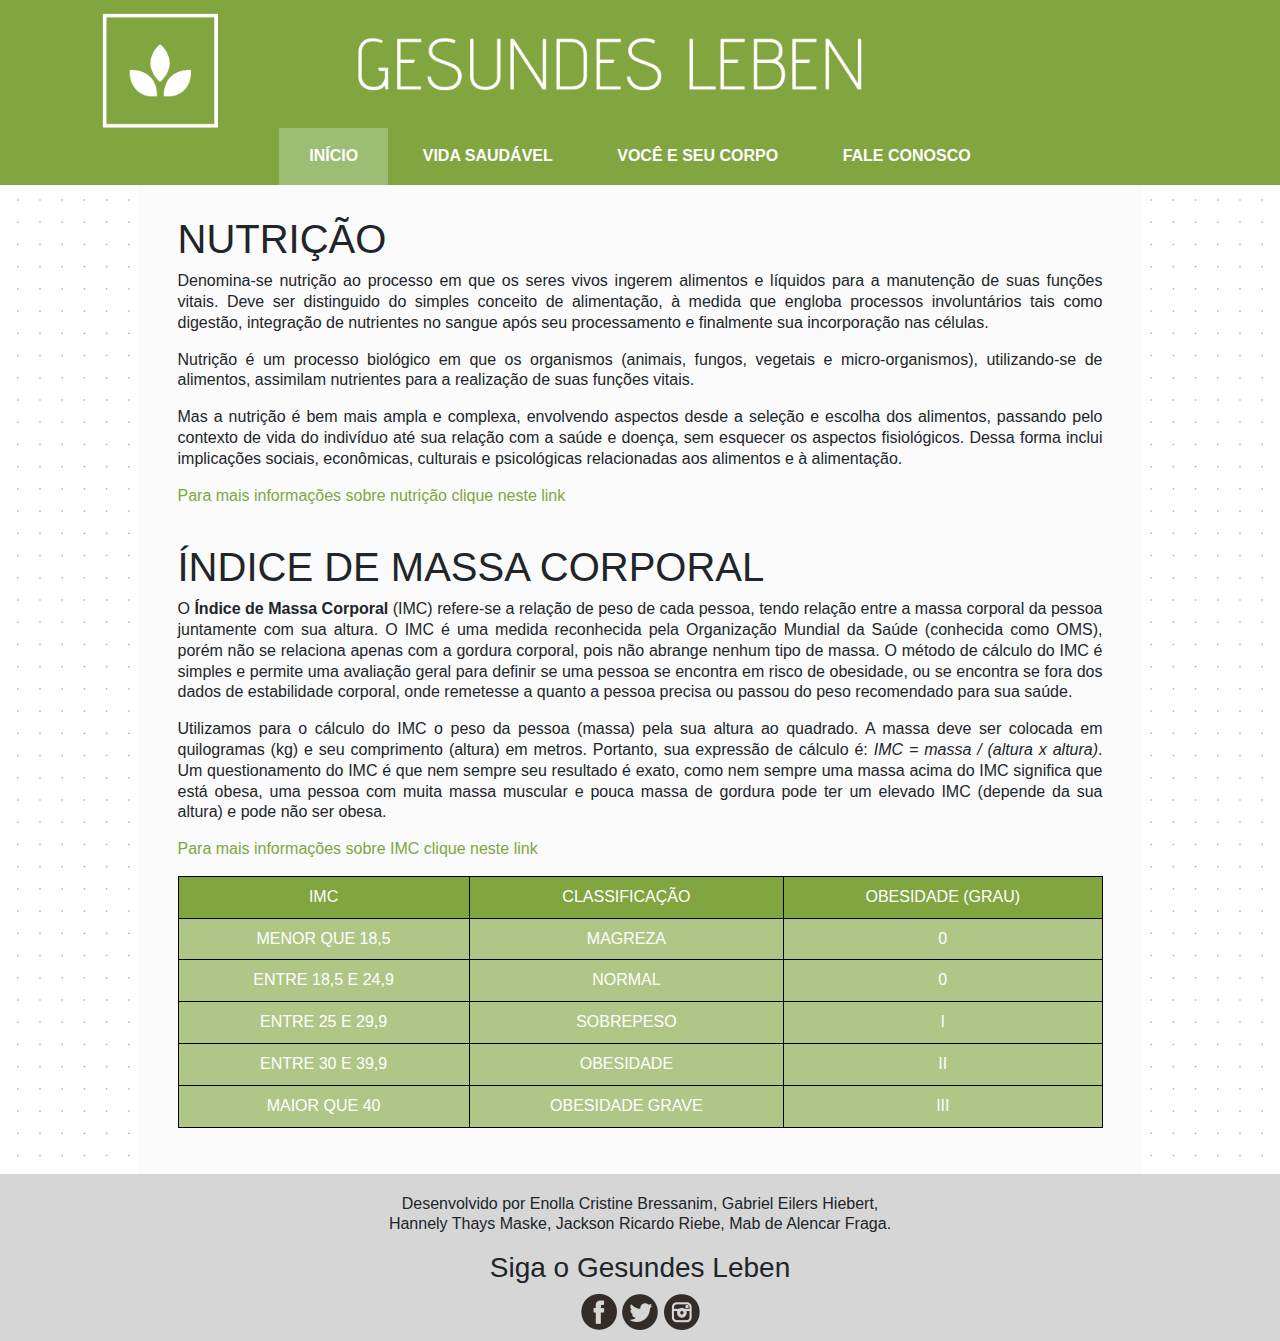
==== index.html @ 263a213c "First commit" ====
<!DOCTYPE html>
<html lang="pt-br">
<head>
	<title>Gesundes Leben</title>
	 <meta charset="utf-8">
	 <meta name="description" content="Nutrição é um processo biológico em que os organismos (animais, fungos, vegetais e micro-organismos), utilizando-se de alimentos, assimilam nutrientes para a realização de suas funções vitais.">
	 <meta name="viewport" content="width=device-width, initial-scale=1, shrink-to-fit=no">
	 <meta name="keywords" content="Nutrição, Saúde, Vida, Saudável, IMC, Corpo">
	 <meta name="author" content="Enolla Cristine Bressanim, Gabriel Eilers Hiebert, Hannely Thays Maske, Jackson Ricardo Riebe, Mab de Alencar Fraga.">
	 <link rel="shortcut icon" type="image/x-icon" href="./favicon.ico">

   	<link rel="stylesheet" href="./bootstrap/bootstrap.min.css">

   	<script src="./bootstrap/jquery-3.3.1.slim.min.js"></script>
	<script src="./bootstrap/popper.min.js"></script>
	<script src="./bootstrap/bootstrap.min.js"></script>

	 <link rel="stylesheet" type="text/css" href="./assets/style.css">
	 <meta http-equiv="refresh" content="600000">
	 <!--<script type="text/javascript">
	   alert('Seja bem-vindo ao nosso site!');
	 </script>-->
</head>
<body>
	<div class="header-desktop">
		<header id="inicio">
			<div>
				<a href="index.html" title="Gesundes Leben"><img class="logo" alt="Logo do Gesundes Leben" src="./images/logotbl-2.png"></a>
				<img class="letra" alt="Gesundes Leben" src="./images/letra.png">
			</div>
		</header>
	  	<nav class="menu">
	     <ul>
	       <li><a href="index.html" class="active">INÍCIO</a></li>
	    	<li class="dropdown">
	    	<a href="vida-saudavel.html" class="">VIDA SAUDÁVEL</a> </li>
	       <li><a href="voce-e-seu-corpo.html">VOCÊ E SEU CORPO</a></li>
	       <li><a href="mais-info.html">FALE CONOSCO</a></li>
	     </ul> 
	    </nav>
	</div>
	<div class="header-mobile">
		<nav class="navbar navbar-dark" style="background-color: #81a53f;">
		  <a class="navbar-brand" href="index.html"><img alt="Gesundes Leben" src="./images/letra.png"></a>
		  <button class="navbar-toggler" type="button" data-toggle="collapse" data-target="#navbarNav" aria-controls="navbarNav" aria-expanded="false" aria-label="Toggle navigation">
		    <span class="navbar-toggler-icon"></span>
		  </button>
		  <div class="collapse navbar-collapse" id="navbarNav">
		    <ul class="navbar-nav">
		      <li class="nav-item active">
		        <a class="nav-link" href="index.html">INÍCIO</a>
		      </li>
		      <li class="nav-item">
		        <a class="nav-link" href="vida-saudavel.html">VIDA SAUDÁVEL</a>
		      </li>
		      <li class="nav-item">
		        <a class="nav-link" href="voce-e-seu-corpo.html">VOCÊ E SEU CORPO</a>
		      </li>
		      <li class="nav-item">
		        <a class="nav-link" href="mais-info.html">FALE CONOSCO</a>
		      </li>
		    </ul>
		  </div>
		</nav>
	</div>

    <div class="tudo justify">
    	<div class="texto">
			<h1>NUTRIÇÃO</h1>
			<p>Denomina-se nutrição ao processo em que os seres vivos ingerem alimentos e líquidos para a manutenção de suas funções vitais. Deve ser distinguido do simples conceito de alimentação, à medida que engloba processos involuntários tais como digestão, integração de nutrientes no sangue após seu processamento e finalmente sua incorporação nas células.</p>
			<p>Nutrição é um processo biológico em que os organismos (animais, fungos, vegetais e micro-organismos), utilizando-se de alimentos, assimilam nutrientes para a realização de suas funções vitais.</p>
			<p>Mas a nutrição é bem mais ampla e complexa, envolvendo aspectos desde a seleção e escolha dos alimentos, passando pelo contexto de vida do indivíduo até sua relação com a saúde e doença, sem esquecer os aspectos fisiológicos. Dessa forma inclui implicações sociais, econômicas, culturais e psicológicas relacionadas aos alimentos e à alimentação.</p>
			<p><a href="https://pt.wikipedia.org/wiki/Nutri%C3%A7%C3%A3o" target="_blank">Para mais informações sobre nutrição clique neste link</a></p>
			<br>
			<h1>ÍNDICE DE MASSA CORPORAL</h1>
			<p>
			O <strong>Índice de Massa Corporal</strong> (IMC) refere-se a relação de peso de cada pessoa, tendo relação entre a massa corporal da pessoa juntamente com sua altura. O IMC é uma medida reconhecida pela Organização Mundial da Saúde (conhecida como OMS), porém não se relaciona apenas com a gordura corporal, pois não abrange nenhum tipo de massa. O método de cálculo do IMC é simples e permite uma avaliação geral para definir se uma pessoa se encontra em risco de obesidade, ou se encontra se fora dos dados de estabilidade corporal, onde remetesse a quanto a pessoa precisa ou passou do peso recomendado para sua saúde.</p>
			<p>Utilizamos para o cálculo do IMC o peso da pessoa (massa) pela sua altura ao quadrado. A massa deve ser colocada em quilogramas (kg) e seu comprimento (altura) em metros. Portanto, sua expressão de cálculo é: <em>IMC = massa / (altura x altura)</em>. Um questionamento do IMC é que nem sempre seu resultado é exato, como nem sempre uma massa acima do IMC significa que está obesa, uma pessoa com muita massa muscular e pouca massa de gordura pode ter um elevado IMC (depende da sua altura) e pode não ser obesa.</p>
			<p><a href="https://pt.wikipedia.org/wiki/%C3%8Dndice_de_massa_corporal" target="_blank">Para mais informações sobre IMC clique neste link</a></p>
		</div>
		<div class="table-responsive">
			<table class="table">
				<tr>
					<th>IMC</th>
					<th>CLASSIFICAÇÃO</th>
					<th>OBESIDADE (GRAU)</th>
				</tr>
				<tr>
					<td>MENOR QUE 18,5</td>
					<td>MAGREZA</td>
					<td>0</td>
				</tr>
				<tr>
					<td>ENTRE 18,5 E 24,9</td>
					<td>NORMAL</td>
					<td>0</td>
				</tr>
				<tr>
					<td>ENTRE 25 E 29,9</td>
					<td>SOBREPESO</td>
					<td>I</td>
				</tr>
				<tr>
					<td>ENTRE 30 E 39,9</td>
					<td>OBESIDADE</td>
					<td>II</td>
				</tr>
				<tr>
					<td>MAIOR QUE 40</td>
					<td>OBESIDADE GRAVE</td>
					<td>III</td>
				</tr>
			</table>
		</div>
	</div>
	<footer>
		<address>Desenvolvido por Enolla Cristine Bressanim, Gabriel Eilers Hiebert, <br>Hannely Thays Maske, Jackson Ricardo Riebe, Mab de Alencar Fraga.</address>
		<div class="siga"><h3>Siga o Gesundes Leben</h3></div>
		<img class="redes" src="./images/logotipos.png" usemap="#image-map">
		<map name="image-map">
		    <area target="_blank" alt="Facebook" title="Facebook" href="https://www.facebook.com" coords="21,18,18" shape="circle">
		    <area target="_blank" alt="Twitter" title="Twitter" href="https://www.twitter.com" coords="62,19,18" shape="circle">
		    <area target="_blank" alt="Instagram" title="Instagram" href="https://www.instagram.com" coords="103,19,17" shape="circle">
		</map>
	</footer>
</html>
---- assets/style.css ----
* {
  padding:0;
}
body {
  margin: 0;
  padding: 0;
  background-color: #fbfbfb;
  font-size: 100%;
  font-family: sans-serif;
  line-height: 1.3em;
  background-color: #fff;
  background-image: url(../images/dot-grid.png);
  background-repeat: repeat;
  background-position: center top;
}

a:link{
	color: #81a53f;
}

a:visited{
	color: #81a53f;
	text-decoration: none
}
a:hover {text-decoration: underline;
color: #FF0000;
}
a:active {text-decoration: none
}

input:focus{
	color: black;
}
#inicio {
  background-color: #81a53f
}

.navbar-nav li {
  text-align: center;
  border-bottom: 1px solid #8eb14e;
}
.navbar-nav li:last-child {
  border: 0;
}

.logo {
  background-repeat: no-repeat;
  background-size: cover;
  margin-left: 8%;
  margin-top: 1%;
  height: 9%;
  width: 9%;
  display: inline-block;
}

.menu {
  background-color: #81a53f;
  position: sticky;
  top: 0;
  left: 0;
  z-index: 2;
}

.menu ul {
  list-style-type: none;
  list-style: none;
  text-align: center;
  padding: 0;
  margin: 0;
}

.menu ul li {
  display: inline-block;
}

.menu ul li li {
  display: none;
}

.menu ul li:hover li {
  display: inline-block;
}

.menu ul li a {

  /*texto do menu*/
  display: block;
  padding: 18px 30px;
  color: #fff;
  font-weight: bold;
  text-decoration: none;
  font-size: 16px;
  text-align: center;
}

.menu ul li a:hover,
.menu ul li a.active {
  background-color: rgba(227, 253, 255, 0.28)
}

.tudo {
  margin: auto;
  padding: 30px 40px;
  background-color: #fbfbfb;
  width: 100%;
  max-width: 1005px;
}

.tudo p {
  font-size: 16px;
  font-family: sans-serif;
}

.tudo.justify p {
  text-align: justify;
}

form .formata-campo {
    padding: 8px;
    border: 1px solid #565656;
    border-radius: 5px;
    margin-bottom: 5px;
}

form fieldset {
  padding: 20px 0;
}

.letra {
  width: 100%;
  max-width: 520px;
  display: inline-block;
  margin-left: 10%;
}
.navbar-brand img {
  width: 100%;
  max-width: 180px;
}

footer {
  background-color: #d6d6d6;
  background-color: #d6d6d6;
  padding: 20px 10px 10px;
  text-align: center;
}

.redes {
  width: 125px;
}/* com o tamanho de imagem o mapeamento não fica certo*/ 

mark:only-child{
	background-color: rgba(129, 165, 63, 0.36);
}

.table {
	border-collapse:collapse;
	border-spacing:0;
	color: white;
	border-color: #000000;
  width: 100%;
  min-width: 420px;
}

.table th {
	font-weight:normal;
	padding:10px 5px;
	border-style:solid;
	border-width:1px;
	word-break:normal;
	border-color: #000000;
	background-color: #81a53f;
  text-align: center;

}

.table td {
  padding:10px 5px;
  border-style:solid;
  border-width:1px;
  border-color: #000000;
  background-color: rgba(129, 165, 63, 0.62);
  text-align: center;
}

h1:first-child{
	text-transform: uppercase;
}
p {
	font-style: normal;
}

img.frase{
	width: 100%;
  max-width: 280px;
}

iframe {
  width: 100%;
  max-width: 520px;
  height: 315px;
}


.header-mobile {
  display: none;
}
@media screen and (max-width:768px) {
  .header-desktop {
    display: none;
  }
  .header-mobile {
    display: block;
  }
  .tudo {
    padding-left: 15px;
    padding-right: 15px;
  }
  .h1, h1 {
    font-size: 1.89rem;
  }
}
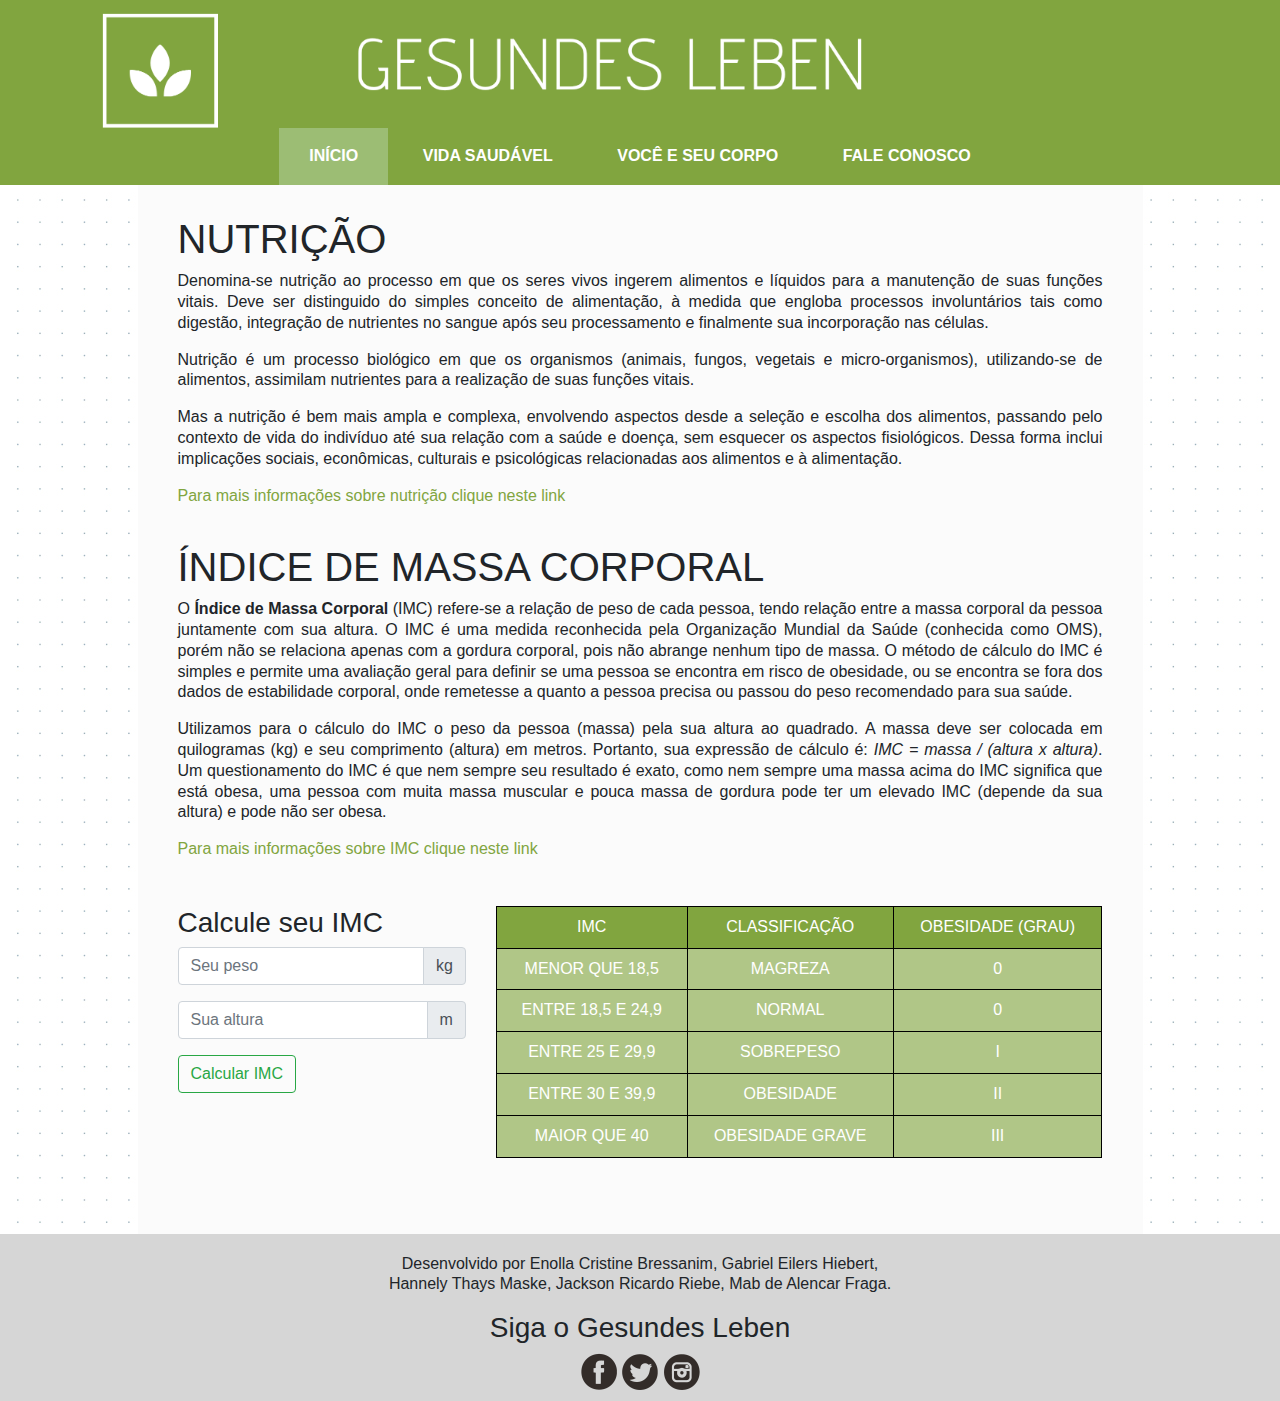
==== commit 38fd757f: "Adicionado a Calculadora de IMC" ====
--- a/index.html
+++ b/index.html
@@ -78,41 +78,78 @@
 			<p>Utilizamos para o cálculo do IMC o peso da pessoa (massa) pela sua altura ao quadrado. A massa deve ser colocada em quilogramas (kg) e seu comprimento (altura) em metros. Portanto, sua expressão de cálculo é: <em>IMC = massa / (altura x altura)</em>. Um questionamento do IMC é que nem sempre seu resultado é exato, como nem sempre uma massa acima do IMC significa que está obesa, uma pessoa com muita massa muscular e pouca massa de gordura pode ter um elevado IMC (depende da sua altura) e pode não ser obesa.</p>
 			<p><a href="https://pt.wikipedia.org/wiki/%C3%8Dndice_de_massa_corporal" target="_blank">Para mais informações sobre IMC clique neste link</a></p>
 		</div>
-		<div class="table-responsive">
-			<table class="table">
-				<tr>
-					<th>IMC</th>
-					<th>CLASSIFICAÇÃO</th>
-					<th>OBESIDADE (GRAU)</th>
-				</tr>
-				<tr>
-					<td>MENOR QUE 18,5</td>
-					<td>MAGREZA</td>
-					<td>0</td>
-				</tr>
-				<tr>
-					<td>ENTRE 18,5 E 24,9</td>
-					<td>NORMAL</td>
-					<td>0</td>
-				</tr>
-				<tr>
-					<td>ENTRE 25 E 29,9</td>
-					<td>SOBREPESO</td>
-					<td>I</td>
-				</tr>
-				<tr>
-					<td>ENTRE 30 E 39,9</td>
-					<td>OBESIDADE</td>
-					<td>II</td>
-				</tr>
-				<tr>
-					<td>MAIOR QUE 40</td>
-					<td>OBESIDADE GRAVE</td>
-					<td>III</td>
-				</tr>
-			</table>
+		<div class="container calculadora-imc">
+			<div class="row">
+				<div class="col-md-4">
+					<h3>Calcule seu IMC</h3>
+					<div class="input-group mb-3">
+					  <input type="number" id="peso" class="form-control" placeholder="Seu peso" aria-label="Seu peso" aria-describedby="basic-addon2" autocomplete="false">
+					  <div class="input-group-append">
+					    <span class="input-group-text" id="basic-addon2">kg</span>
+					  </div>
+					</div>
+					<div class="input-group mb-3">
+					  <input type="text" id="altura" class="form-control" placeholder="Sua altura" aria-label="Sua altura" aria-describedby="basic-addon2" autocomplete="false">
+					  <div class="input-group-append">
+					    <span class="input-group-text" id="basic-addon2">m</span>
+					  </div>
+					</div>
+					<button id="botao" class="btn btn-outline-success">Calcular IMC</button>
+					<div id="resultado"></div><br><br>
+					<script>
+						document.querySelector('#botao').addEventListener('click', function () {
+							var peso = document.querySelector('#peso').value;
+							var altura = document.querySelector('#altura').value;
+							if (peso == '' || altura == '') {
+								alert('Preencha todos os campos!');
+								return;
+							}
+							var imc = peso / (altura * altura);
+							var hr = document.createElement('hr');
+							$('#resultado').html('<hr><span>IMC: ' + imc.toFixed(2) + '</span>');
+						});
+					</script>
+				</div>
+				<div class="col-md-8">
+					<div class="table-responsive">
+						<table class="table">
+							<tr>
+								<th>IMC</th>
+								<th>CLASSIFICAÇÃO</th>
+								<th>OBESIDADE (GRAU)</th>
+							</tr>
+							<tr>
+								<td>MENOR QUE 18,5</td>
+								<td>MAGREZA</td>
+								<td>0</td>
+							</tr>
+							<tr>
+								<td>ENTRE 18,5 E 24,9</td>
+								<td>NORMAL</td>
+								<td>0</td>
+							</tr>
+							<tr>
+								<td>ENTRE 25 E 29,9</td>
+								<td>SOBREPESO</td>
+								<td>I</td>
+							</tr>
+							<tr>
+								<td>ENTRE 30 E 39,9</td>
+								<td>OBESIDADE</td>
+								<td>II</td>
+							</tr>
+							<tr>
+								<td>MAIOR QUE 40</td>
+								<td>OBESIDADE GRAVE</td>
+								<td>III</td>
+							</tr>
+						</table>
+					</div>
+				</div>
+			</div>
 		</div>
 	</div>
+
 	<footer>
 		<address>Desenvolvido por Enolla Cristine Bressanim, Gabriel Eilers Hiebert, <br>Hannely Thays Maske, Jackson Ricardo Riebe, Mab de Alencar Fraga.</address>
 		<div class="siga"><h3>Siga o Gesundes Leben</h3></div>
--- a/assets/style.css
+++ b/assets/style.css
@@ -42,6 +42,12 @@
 .navbar-nav li:last-child {
   border: 0;
 }
+.navbar-dark .navbar-nav .nav-link {
+  color: #fff;
+}
+.navbar-dark .navbar-nav .nav-item.active .nav-link {
+  color: rgba(255,255,255,0.5) !important;
+}
 
 .logo {
   background-repeat: no-repeat;
@@ -115,6 +121,9 @@
   text-align: justify;
 }
 
+.calculadora-imc {
+  padding: 30px 0;
+}
 form .formata-campo {
     padding: 8px;
     border: 1px solid #565656;
@@ -182,7 +191,7 @@
   text-align: center;
 }
 
-h1:first-child{
+h1:first-child {
 	text-transform: uppercase;
 }
 p {
